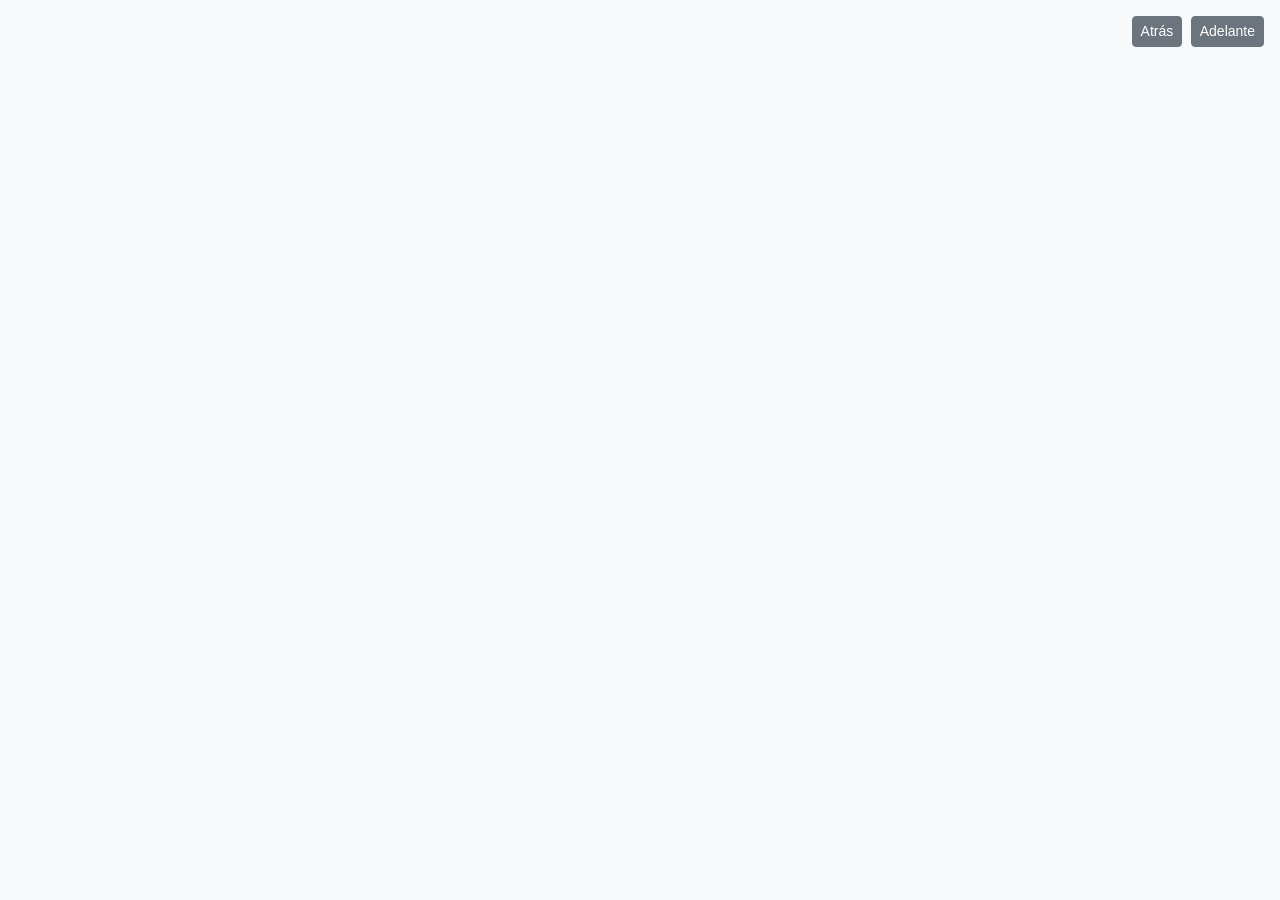
==== src/main/resources/static/index.html @ 5c430e81 "ASIS-6 index, JWT, login y unos pocos CRUD hechos (con errores)" ====
<!DOCTYPE html>
<html lang="es">
<head>
    <meta charset="UTF-8">
    <meta name="viewport" content="width=device-width, initial-scale=1.0">
    <title>Sistema de Asistencia</title>
    <!-- Bootstrap CSS -->
    <link href="https://cdn.jsdelivr.net/npm/bootstrap@5.3.0/dist/css/bootstrap.min.css" rel="stylesheet">
    <!-- Axios -->
    <script src="https://cdn.jsdelivr.net/npm/axios/dist/axios.min.js"></script>
    <!-- Custom CSS -->
    <link rel="stylesheet" href="css/styles.css">
</head>
<body>
    <div class="position-fixed top-0 end-0 m-3" style="z-index: 1050;">
        <button class="btn btn-secondary btn-sm me-1" onclick="window.app.goBack()">Atrás</button>
        <button class="btn btn-secondary btn-sm" onclick="window.app.goForward()">Adelante</button>
    </div>

    <div id="app">
        <!-- Aquí se cargarán los módulos dinámicamente -->
    </div>

    <!-- Bootstrap JS -->
    <script src="https://cdn.jsdelivr.net/npm/bootstrap@5.3.0/dist/js/bootstrap.bundle.min.js"></script>
    <!-- Custom JS -->
    <script src="js/app.js"></script>
</body>
</html>
---- src/main/resources/static/css/styles.css ----
/* Estilos personalizados para el sistema de asistencia */

body {
    font-family: 'Segoe UI', Tahoma, Geneva, Verdana, sans-serif;
    background-color: #f8f9fa;
}

#app {
    min-height: 100vh;
}

.navbar-brand {
    font-weight: bold;
}

.card {
    border: none;
    border-radius: 10px;
    box-shadow: 0 4px 6px rgba(0, 0, 0, 0.1);
}

.btn-primary {
    background-color: #007bff;
    border-color: #007bff;
}

.btn-primary:hover {
    background-color: #0056b3;
    border-color: #0056b3;
}

.form-control:focus {
    border-color: #007bff;
    box-shadow: 0 0 0 0.2rem rgba(0, 123, 255, 0.25);
}

.alert {
    border-radius: 10px;
}

.loading {
    display: flex;
    justify-content: center;
    align-items: center;
    height: 200px;
}

.spinner-border {
    width: 3rem;
    height: 3rem;
}

/* Responsive */
@media (max-width: 768px) {
    .container {
        padding: 15px;
    }
}
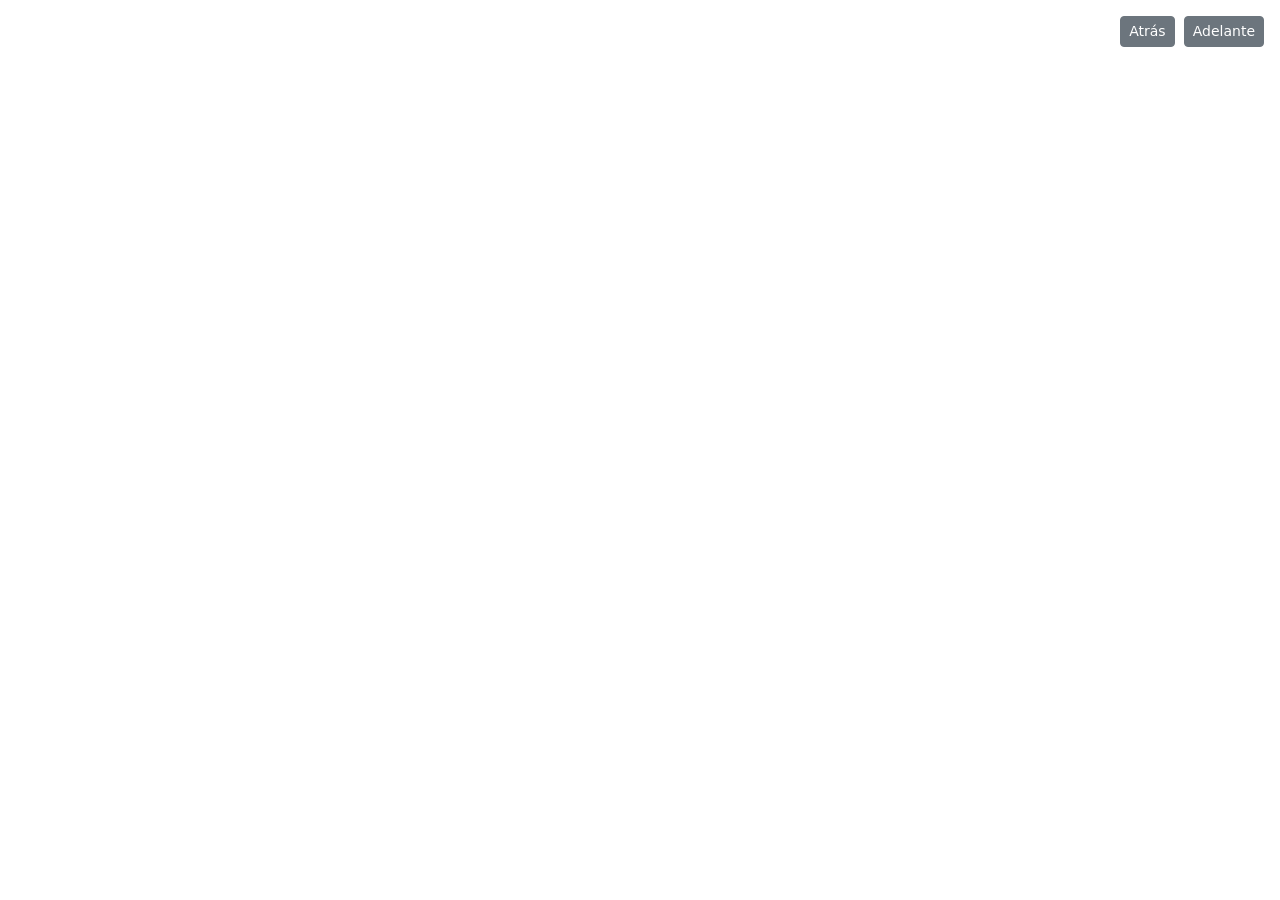
==== commit 99ad1268: "Frontend login + dashboard + asistencia" ====
--- a/src/main/resources/static/index.html
+++ b/src/main/resources/static/index.html
@@ -1,29 +1,39 @@
-<!DOCTYPE html>
+<!doctype html>
 <html lang="es">
-<head>
-    <meta charset="UTF-8">
-    <meta name="viewport" content="width=device-width, initial-scale=1.0">
+  <head>
+    <meta charset="UTF-8" />
+    <meta name="viewport" content="width=device-width, initial-scale=1.0" />
     <title>Sistema de Asistencia</title>
     <!-- Bootstrap CSS -->
-    <link href="https://cdn.jsdelivr.net/npm/bootstrap@5.3.0/dist/css/bootstrap.min.css" rel="stylesheet">
+    <link
+      href="https://cdn.jsdelivr.net/npm/bootstrap@5.3.0/dist/css/bootstrap.min.css"
+      rel="stylesheet"
+    />
     <!-- Axios -->
     <script src="https://cdn.jsdelivr.net/npm/axios/dist/axios.min.js"></script>
     <!-- Custom CSS -->
-    <link rel="stylesheet" href="css/styles.css">
-</head>
-<body>
-    <div class="position-fixed top-0 end-0 m-3" style="z-index: 1050;">
-        <button class="btn btn-secondary btn-sm me-1" onclick="window.app.goBack()">Atrás</button>
-        <button class="btn btn-secondary btn-sm" onclick="window.app.goForward()">Adelante</button>
+    <link rel="stylesheet" href="css/styles.css" />
+  </head>
+  <body>
+    <div class="position-fixed top-0 end-0 m-3" style="z-index: 1050">
+      <button
+        class="btn btn-secondary btn-sm me-1"
+        onclick="window.app.goBack()"
+      >
+        Atrás
+      </button>
+      <button class="btn btn-secondary btn-sm" onclick="window.app.goForward()">
+        Adelante
+      </button>
     </div>
 
     <div id="app">
-        <!-- Aquí se cargarán los módulos dinámicamente -->
+      <!-- Aquí se cargarán los módulos dinámicamente -->
     </div>
 
     <!-- Bootstrap JS -->
     <script src="https://cdn.jsdelivr.net/npm/bootstrap@5.3.0/dist/js/bootstrap.bundle.min.js"></script>
     <!-- Custom JS -->
     <script src="js/app.js"></script>
-</body>
-</html>+  </body>
+</html>
